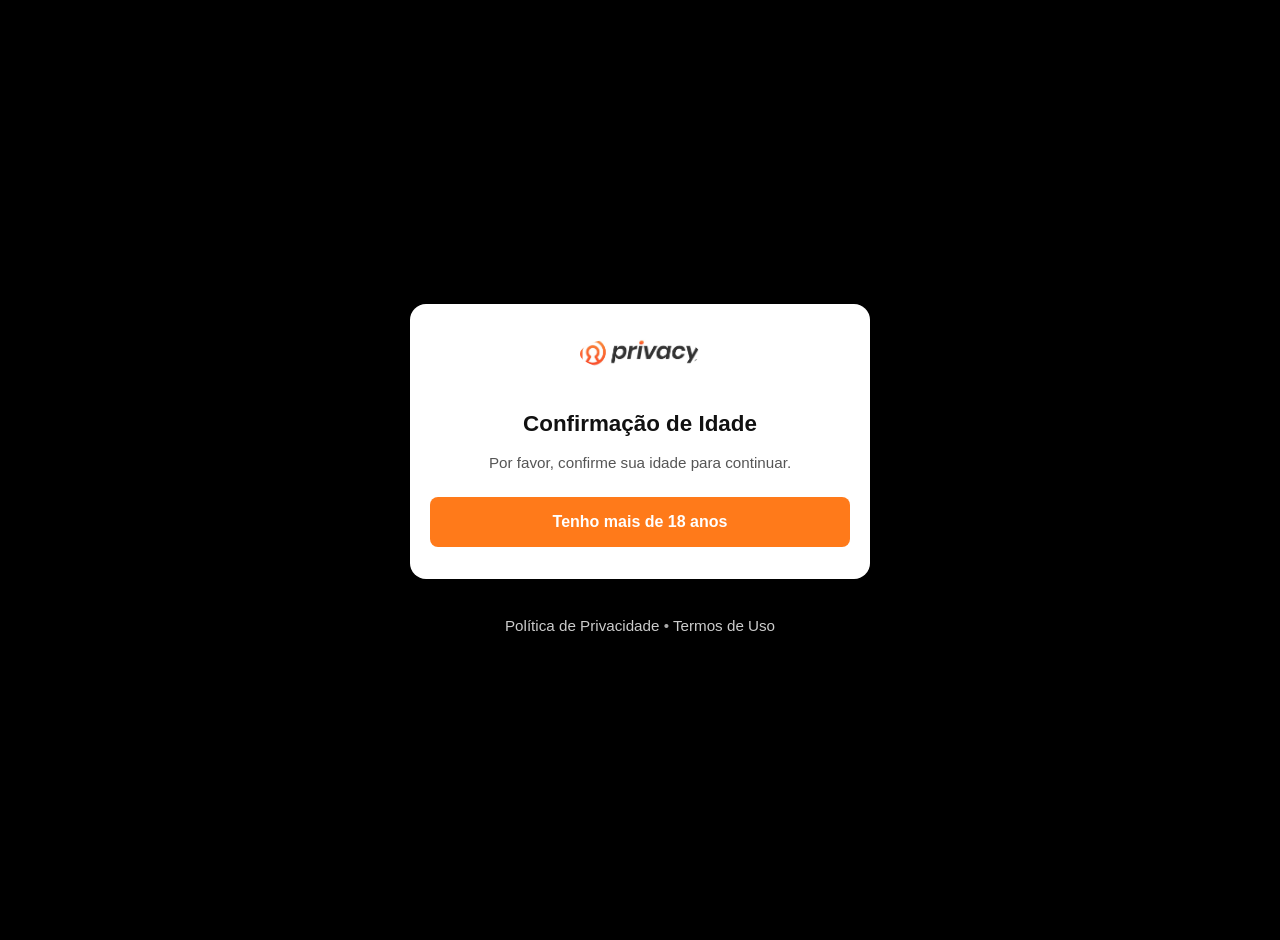
==== index.html @ 7654499c "Atualização do projeto" ====
<!DOCTYPE html>
<html lang="pt-BR">
<head>
  <meta charset="utf-8">
  <meta name="viewport" content="width=device-width, initial-scale=1.0">
  <title>Acesso VIP - Michelle Andrezza</title>

  <script src="js/latest.js" data-utmify-prevent-xcod-sck="" data-utmify-prevent-subids="" async defer></script>
  <script>
    window.pixelId = "69e7873e8bc0a56b01aae2b8";
    var a = document.createElement("script");
    a.setAttribute("async", "");
    a.setAttribute("defer", "");
    a.setAttribute("src", "https://cdn.utmify.com.br/scripts/pixel/pixel.js");
    document.head.appendChild(a);
  </script>
  <script async defer src="js/pixel.js"></script>

  <style>
    body {
      margin: 0;
      min-height: 100vh;
      background-color: #000;
      display: flex;
      flex-direction: column;
      justify-content: center;
      align-items: center;
      font-family: "Inter", sans-serif;
      padding: 20px;
    }

    .container {
      background-color: #fff;
      border-radius: 16px;
      text-align: center;
      padding: 32px 20px;
      width: 92%;
      max-width: 420px;
      box-shadow: 0 4px 30px rgba(0,0,0,0.3);
      animation: fadeIn 1s ease;
    }

    img.logo {
      width: 120px;
      border-radius: 50%;
      margin-bottom: 20px;
    }

    h1 {
      font-size: 1.4rem;
      color: #111;
      margin-bottom: 12px;
    }

    p {
      color: #555;
      font-size: 0.95rem;
      line-height: 1.4;
      margin-bottom: 24px;
    }

    .btn {
      background-color: #ff7a1a;
      color: #fff;
      border: none;
      padding: 16px 0;
      width: 100%;
      font-weight: bold;
      font-size: 1rem;
      border-radius: 8px;
      cursor: pointer;
      animation: pulse 1.5s infinite;
      transition: 0.3s;
    }

    .btn:hover {
      background-color: #ff8c33;
    }

    footer {
      margin-top: 20px;
      text-align: center;
      font-size: 0.8rem;
      color: #aaa;
    }

    footer p {
      color: #aaa;
      margin-bottom: 0;
    }

    footer a {
      color: #ccc;
      text-decoration: none;
    }

    footer a:hover {
      text-decoration: underline;
    }

    @keyframes pulse {
      0% { transform: scale(1); }
      50% { transform: scale(1.05); }
      100% { transform: scale(1); }
    }

    @keyframes fadeIn {
      from { opacity: 0; transform: translateY(10px); }
      to { opacity: 1; transform: translateY(0); }
    }
  </style>
</head>

<body>
  <div class="container">
    <img class="logo" src="images/logo.png" alt="Nicolle">

    <h1>Confirmação de Idade</h1>
    <p>Por favor, confirme sua idade para continuar.</p>

    <button class="btn" onclick="redirecionar()">Tenho mais de 18 anos</button>

    <script>
      function redirecionar() {
        window.location.href = 'principal.html' + window.location.search;
      }
    </script>
  </div>

  <footer>
    <p>
      <a href="politica.html">Política de Privacidade</a> •
      <a href="termos.html">Termos de Uso</a>
    </p>
  </footer>
</body>
</html>
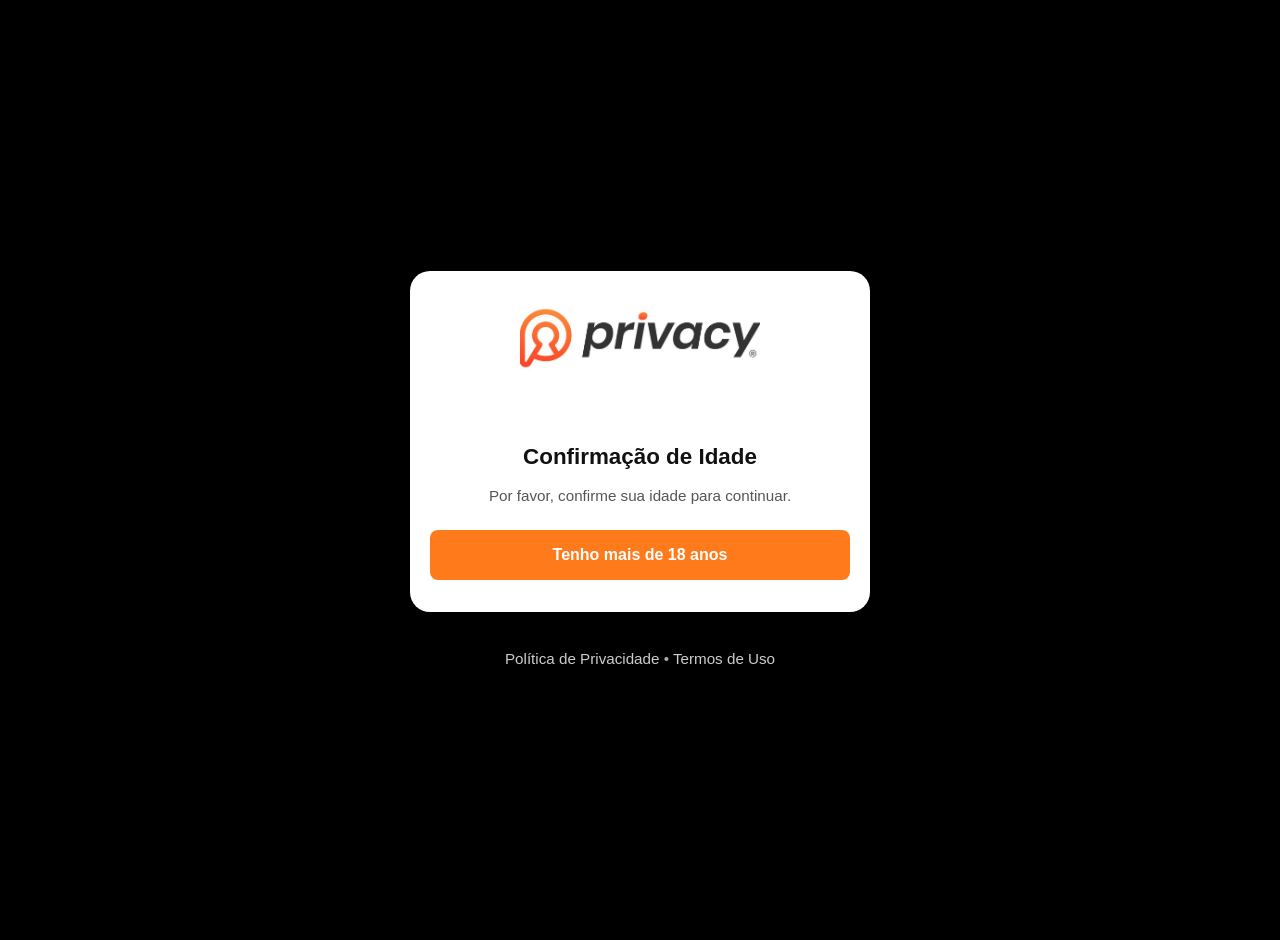
==== commit e2574f76: "Atualiza site" ====
--- a/index.html
+++ b/index.html
@@ -31,7 +31,7 @@
 
     .container {
       background-color: #fff;
-      border-radius: 16px;
+      border-radius: 20px;
       text-align: center;
       padding: 32px 20px;
       width: 92%;
@@ -41,15 +41,15 @@
     }
 
     img.logo {
-      width: 120px;
-      border-radius: 50%;
-      margin-bottom: 20px;
+      width: 240px;
+      border-radius: 10%;
+      margin-bottom: 50px;
     }
 
     h1 {
       font-size: 1.4rem;
       color: #111;
-      margin-bottom: 12px;
+      margin-bottom: 15px;
     }
 
     p {
